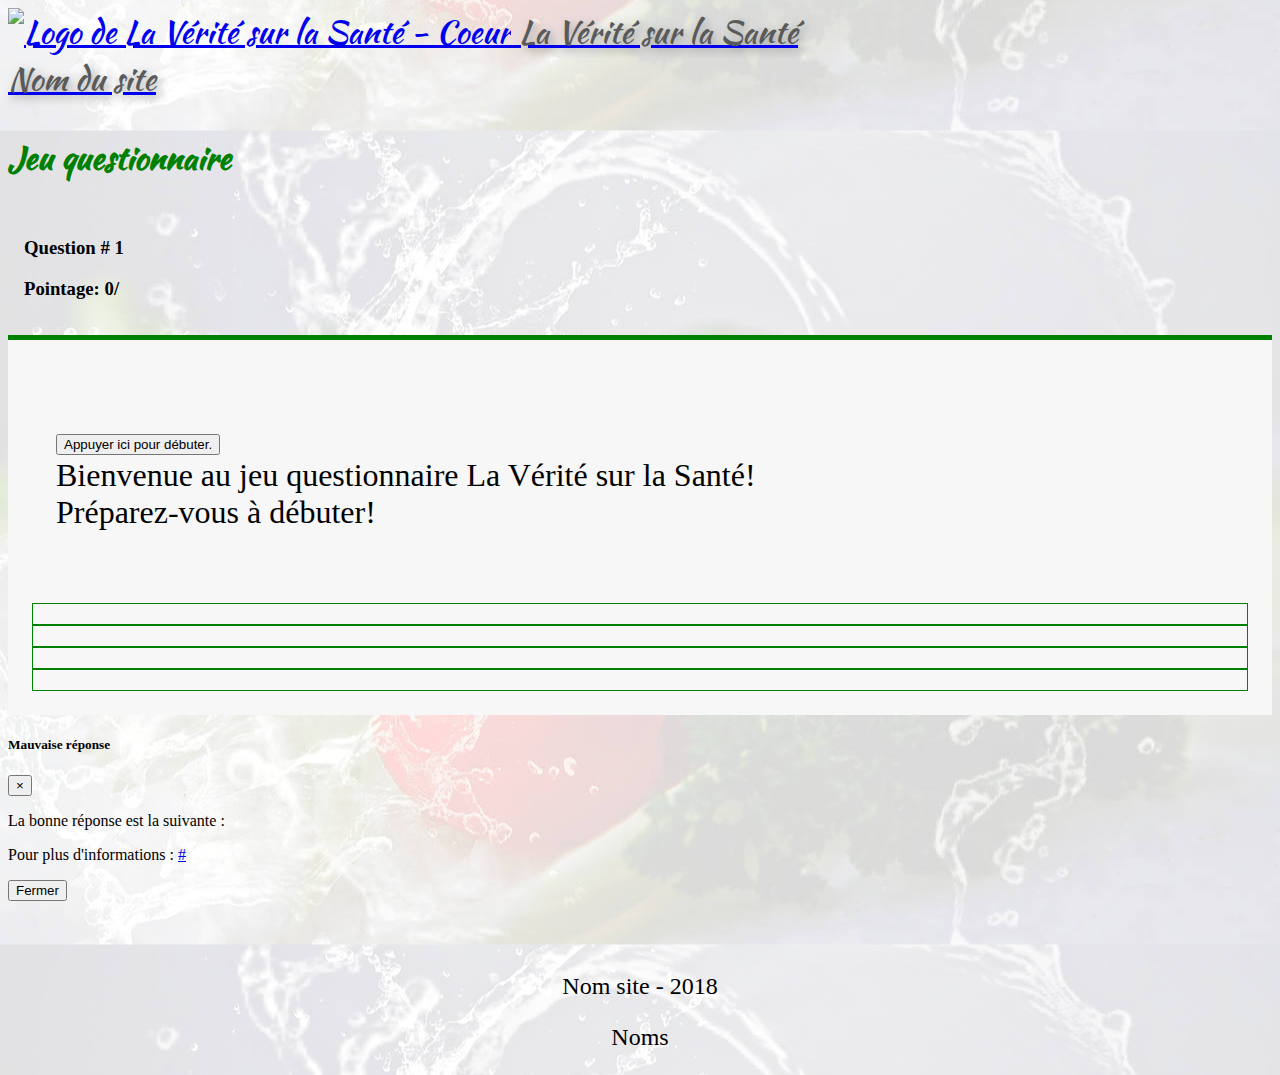
==== Les-Zones-Bleues/quiz.html @ 7a5c2930 "Add files via upload" ====
<!DOCTYPE html> 
<html>
	<head>
		<meta charset="utf-8">
		<meta name="viewport" content="width=device-width">
		<title>Jeu Questionnaire - La Vérité sur la Santé</title>

		<link rel="stylesheet" href="https://stackpath.bootstrapcdn.com/bootstrap/4.1.3/css/bootstrap.min.css" integrity="sha384-MCw98/SFnGE8fJT3GXwEOngsV7Zt27NXFoaoApmYm81iuXoPkFOJwJ8ERdknLPMO" crossorigin="anonymous">

		<script src="https://code.jquery.com/jquery-3.3.1.slim.min.js" integrity="sha384-q8i/X+965DzO0rT7abK41JStQIAqVgRVzpbzo5smXKp4YfRvH+8abtTE1Pi6jizo" crossorigin="anonymous"></script>
		<script src="https://cdnjs.cloudflare.com/ajax/libs/popper.js/1.14.3/umd/popper.min.js" integrity="sha384-ZMP7rVo3mIykV+2+9J3UJ46jBk0WLaUAdn689aCwoqbBJiSnjAK/l8WvCWPIPm49" crossorigin="anonymous"></script>
		<script src="https://stackpath.bootstrapcdn.com/bootstrap/4.1.3/js/bootstrap.min.js" integrity="sha384-ChfqqxuZUCnJSK3+MXmPNIyE6ZbWh2IMqE241rYiqJxyMiZ6OW/JmZQ5stwEULTy" crossorigin="anonymous"></script>

		<link href="https://fonts.googleapis.com/css?family=Kaushan+Script%7CMontserrat" rel="stylesheet">

		<!-- Styles du développeur -->
		<link rel="stylesheet" type="text/css" href="css/jeu.css">

		<!-- https://github.com/daneden/animate.css -->
		<link rel="stylesheet"
		href="https://cdnjs.cloudflare.com/ajax/libs/animate.css/3.5.2/animate.min.css">

		<!-- Bibliothèque du développeur -->
		<script src="js/quiz.js"></script>
		<script src="js/audio.js"></script>
		<script src="js/init.js"></script>

	</head>
	<body>
		<div class="container-fluid" style="opacity: 1.0;">
			<div class="row text-center">
				<div class="col-12">
					<a class="navbar-brand btn " style="font-family: 'Kaushan Script', cursive;font-size: 2em;" href="../">
						<img src="https://www.laveritesurlasante.com/favicon.png" alt="Logo de La Vérité sur la Santé - Coeur" />
						<span class="text-shadow" style="color:#5a5a5a">La Vérité sur la Santé</span>
					</a>
				</div>
				<div class="col-12">
					<a class="navbar-brand btn " style="font-family: 'Kaushan Script', cursive;font-size: 2em;" href="../">
						<span class="text-shadow" style="color:#5a5a5a">Nom du site</span>
					</a>
				</div>
			</div>

			<div class="row text-center">
				<div class="col-12">
					<h1 style="font-family: 'Kaushan Script', cursive; color:green; margin-top:1em">Jeu questionnaire</h1>
				</div>
			</div>

			<div class="row" style="padding:1em;">
				<div class="col-6">
					<h3>Question # <span id="noQuestionCourante">1</span></h3>
				</div>
				<div class="col-6 text-right">
					<h3>Pointage: <span id="totalPoints">0</span>/<span id="totalQuestions"></span></h3>
				</div>
			</div>
		
			<div class="row">
				<div class="col-12">
					<div id="barreProgression"></div>
				</div>
			</div>

			<div id="boiteQuestion" class="shadow-lg" style="background-color:#f7f7f7; padding:1em;">

					<div class="question text-center">
							<div class="question-inner">
								
								<p id="texteQuestion" class="animated wobble delay-2s">
									<input type="button" id="buttonChangeTxt" value="Appuyer ici pour débuter.">
									<br>
									Bienvenue au jeu questionnaire La Vérité sur la Santé!
									<br>Préparez-vous à débuter!
								</p>

							<div class="container">
										<div class="row" id="boiteChoix">
											<div class="col-sm text-center btnChoix shadow-sm" id="btnChoix1">
												<div id="txtChoix0"></div>
										</div>
										<div class="col-sm text-center btnChoix shadow-sm" id="btnChoix2">
												<div id="txtChoix1"></div>
										</div>
										<div class="col-sm text-center btnChoix shadow-sm" id="btnChoix3">
												<div id="txtChoix2"></div>
										</div>
										<div class="col-sm text-center btnChoix shadow-sm" id="btnChoix4">
												<div id="txtChoix3"></div>
										</div>
									</div>
							</div>
								<div class="row">
								<div class="col-12 text-center">
											<button style="padding:1em; margin:0.5em; display:none" 
													class="btn btn-primary btn-block btn-lg" 
													id="btnSubmitQuestion" 
													disabled='true'>
											Valider
										</button>
									</div>
								</div>

							</div>
					</div>
			</div>

			<div id="resumeQuestion" class="text-center" style="background-color:#f7f7f7; padding:1em;display:none">
				<h2>Fin de la partie</h2>
				<button id="btnNouvellePartie" class="btn btn-block btn-lg">Recommencer</button>
			</div>

			<div id="modalReponse" class="modal" tabindex="-1" role="dialog">
				<div class="modal-dialog" role="document">
					<div class="modal-content">
						<div class="modal-header">
							<h5 class="modal-title">Mauvaise réponse</h5>
							<button type="button" class="close" data-dismiss="modal" aria-label="Close">
								<span aria-hidden="true">&times;</span>
							</button>
						</div>
						<div class="modal-body">
							<p>La bonne réponse est la suivante : </p>
							<p id="texteReponse" style="padding-left:0.2em;"></p>
							<p>Pour plus d'informations : <a id="lienPlusInfos" href="#" target="_blank">#</a></p>
						</div>
						<div class="modal-footer">
							<button type="button" class="btn btn-secondary btn-block" data-dismiss="modal">Fermer</button>
						</div>
					</div>
				</div>
			</div>

			<div id="auteur" class="text-muted">
				<p>Nom site - 2018</p>
				<p>Noms</p>
			</div>

		</div>

		<script>
			//Ajouter votre code ici

		</script>

		<!-- Audio CC0 - https://www.zapsplat.com/ -->
		<audio id="successAudio">
			<source src="audio/succes.mp3" type="audio/mpeg" />
			Votre navigateur ne supporte pas les éléments audio.
		</audio>
		<audio id="errorAudio">
			<source src="audio/echec.mp3" type="audio/mpeg" />
			Votre navigateur ne supporte pas les éléments audio.
		</audio>
		<audio id="introAudio">
			<source src="audio/intro.mp3" type="audio/mpeg" />
			Votre navigateur ne supporte pas les éléments audio.
		</audio>

	</body>
</html>
---- Les-Zones-Bleues/css/jeu.css ----
body{
	background-image: url('../images/legumes-bkg-alpha30.jpg');
	background-position: center; 
	background-size: 100% auto;
}

#barreProgression{
	background-color: green;
	height:5px;
}

#texteQuestion{
	font-size: 2em;
	padding:1em;
}

#boiteChoix
{
	padding:0.5em;
}

.btnChoix{
	font-size: 2em;
	border-color: green;
    border-width: 1px;
    border-style: solid;
    padding:10px;
}

.btnChoix:hover{
	border-color: green;
    background-color:#c8f1bf;
    cursor:-webkit-grab;
}


#auteur{
	padding-top:2em;
	margin:auto;
	text-align: center;
	font-size: 1.5em !important;
}



.text-shadow{
	text-shadow: 3px 3px 8px rgba(150, 150, 150, 0.79);
}
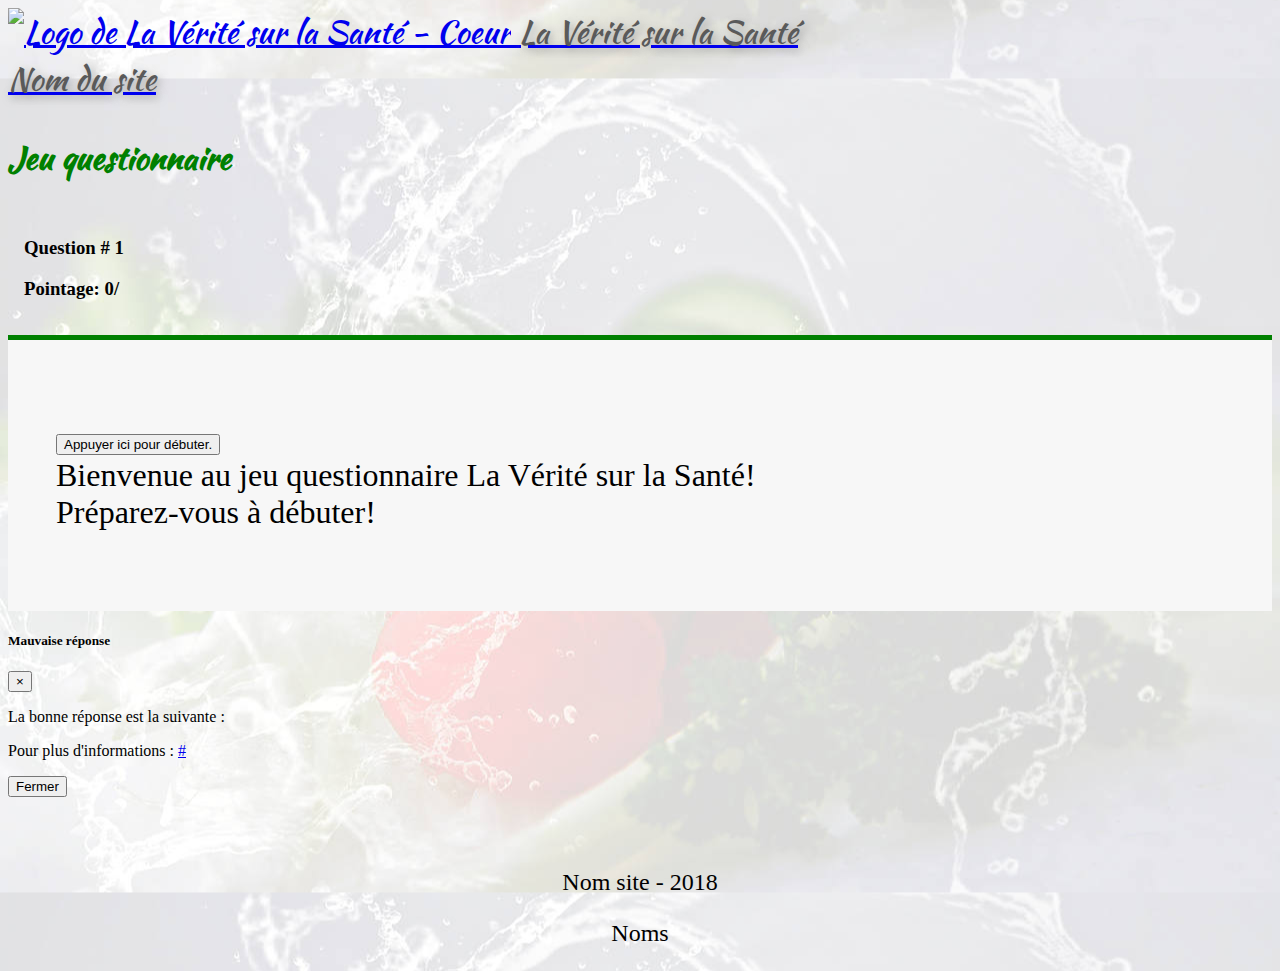
==== commit 928ab949: "Update quiz.html" ====
--- a/Les-Zones-Bleues/quiz.html
+++ b/Les-Zones-Bleues/quiz.html
@@ -75,7 +75,7 @@
 									<br>Préparez-vous à débuter!
 								</p>
 
-							<div class="container">
+							<div id="container" style = "display: none">
 										<div class="row" id="boiteChoix">
 											<div class="col-sm text-center btnChoix shadow-sm" id="btnChoix1">
 												<div id="txtChoix0"></div>
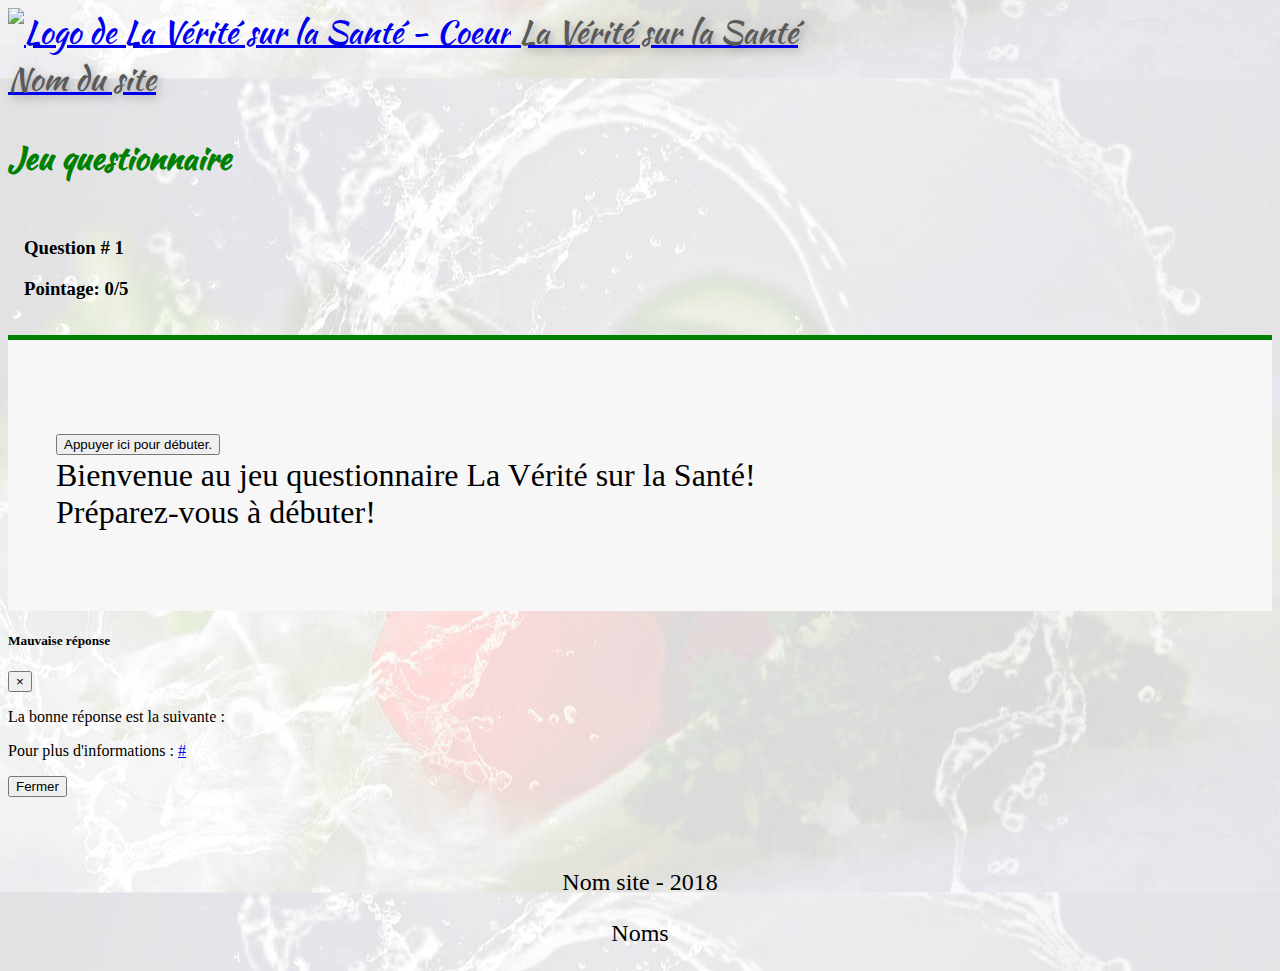
==== commit 844571eb: "Update quiz.html" ====
--- a/Les-Zones-Bleues/quiz.html
+++ b/Les-Zones-Bleues/quiz.html
@@ -50,10 +50,10 @@
 
 			<div class="row" style="padding:1em;">
 				<div class="col-6">
-					<h3>Question # <span id="noQuestionCourante">1</span></h3>
+					<h3 id = "endScreen">Question # <span id="noQuestionCourante">1</span></h3>
 				</div>
 				<div class="col-6 text-right">
-					<h3>Pointage: <span id="totalPoints">0</span>/<span id="totalQuestions"></span></h3>
+					<h3>Pointage: <span id="totalPoints">0</span>/<span id="totalQuestions">5</span></h3>
 				</div>
 			</div>
 		
@@ -75,7 +75,7 @@
 									<br>Préparez-vous à débuter!
 								</p>
 
-							<div id="container" style = "display: none">
+							<div id="container" style="display: none">
 										<div class="row" id="boiteChoix">
 											<div class="col-sm text-center btnChoix shadow-sm" id="btnChoix1">
 												<div id="txtChoix0"></div>
